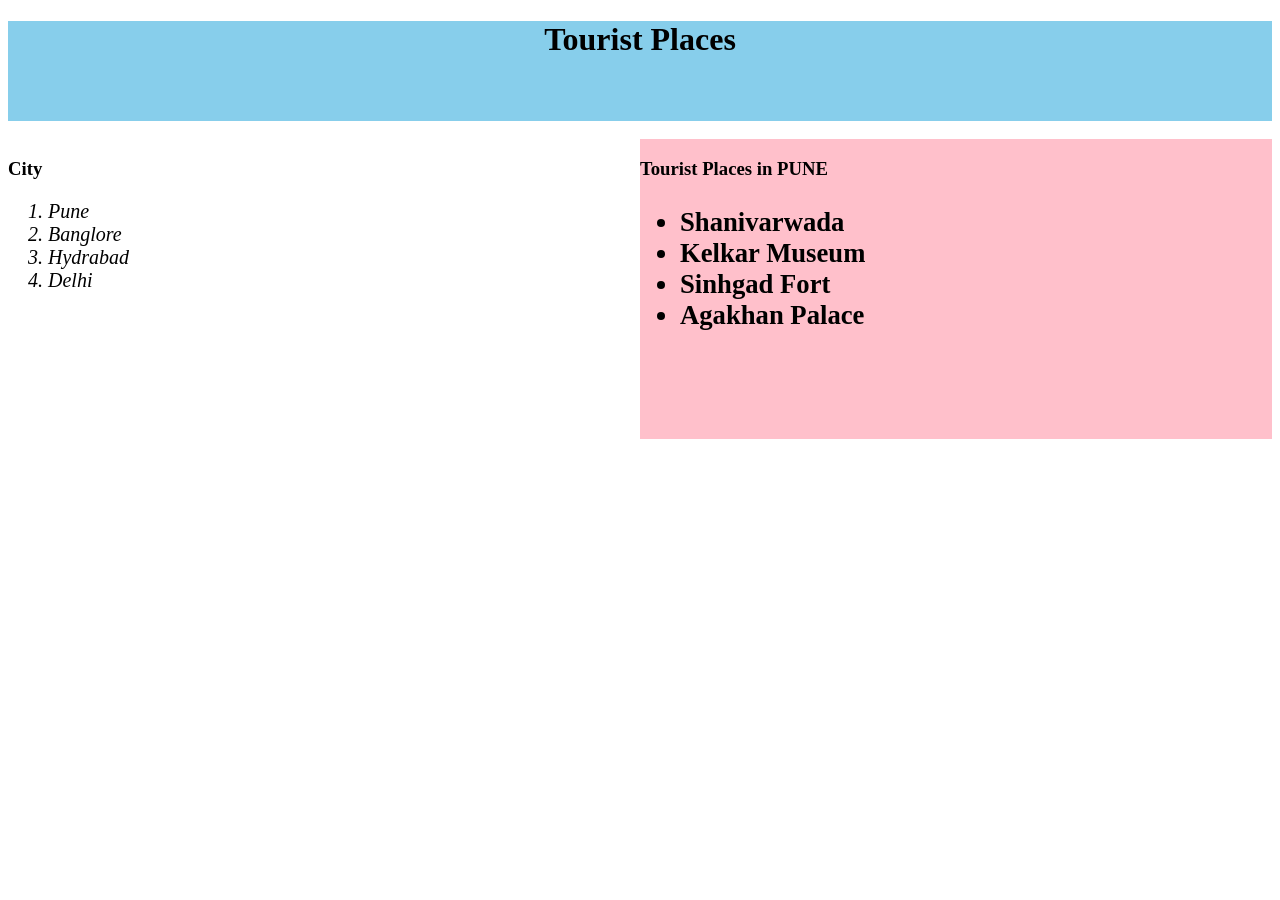
==== Exp1.html @ 50b7b3c0 "Exp1.html" ====
<!DOCTYPE html>
<html>
<head>
    <title> Tourist Places </title>
    <style>
        section {
            background-color: pink;
            width: 50%;
            /* Added 'px' or another unit to height value */
            height: 300px; 
            float: right;
        }
        aside {
            /* Added 'px' or another unit to width value */
            width: 50%;
            float: left;
        }
        /* Corrected the selector from 'ol (' to 'ol {' */
        ol {
            font-style: italic;
            font-size: 15pt;
        }
        /* Corrected the selector from 'ul (' to 'ul {' */
        ul {
            font-weight: bold;
            font-size: 20pt;
        }
    </style>
</head>
<body>
    <header style="background-color: skyblue; height: 100px">
        <h1 align="center">Tourist Places</h1>
    </header>
    <br>
<aside>

<h3>City</h3>

<ol>

<li>Pune</li>

<li>Banglore</li>

<li>Hydrabad</li>

<li>Delhi</li>

</ol> </aside>

<section>

<h3>Tourist Places in PUNE</h3>

<ul>

<li>Shanivarwada</li>

<li>Kelkar Museum</li>

<li>Sinhgad Fort</li>

<li>Agakhan Palace</li>

</ul></section></body></html>
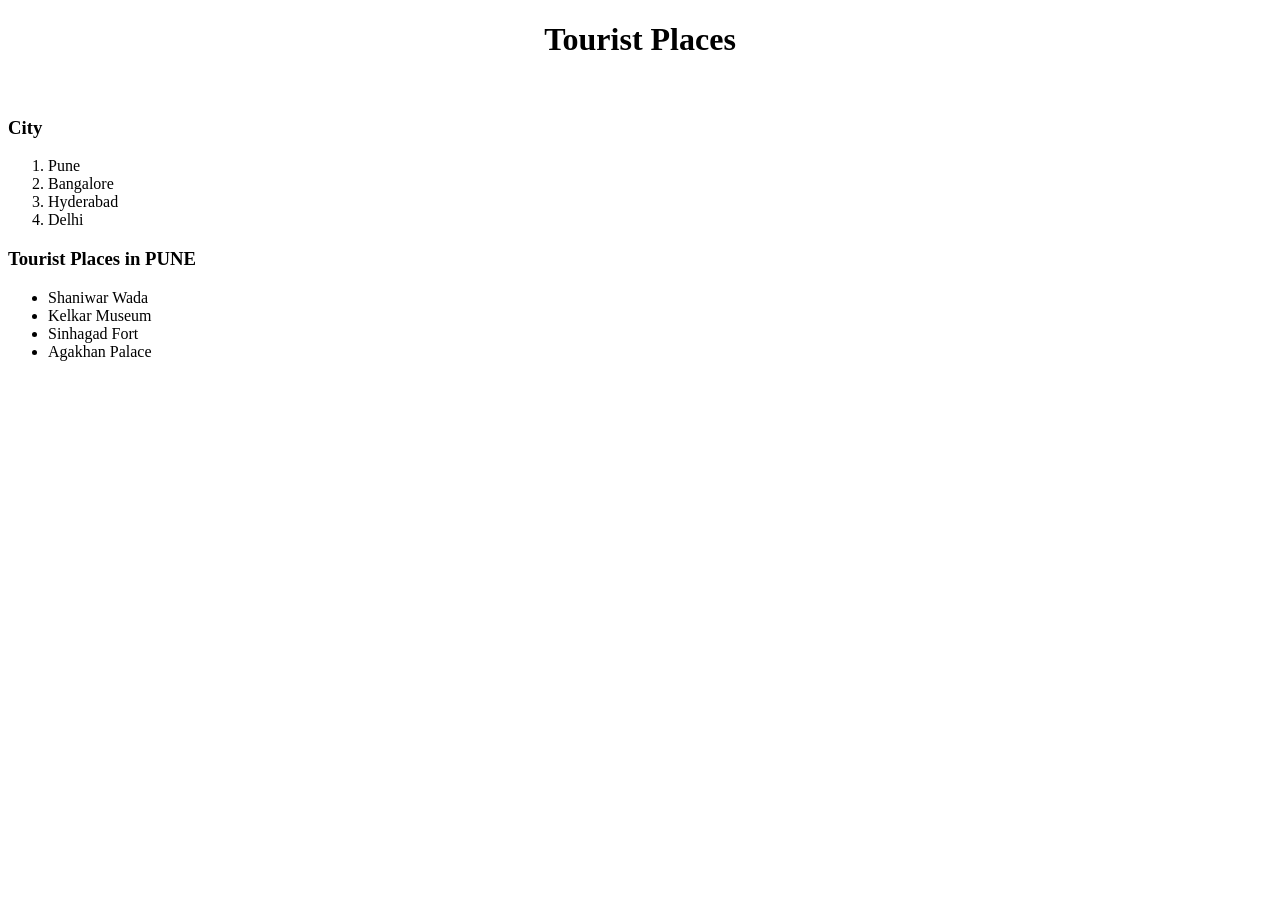
==== commit 1ef017ae: "Web-Exp-1" ====
--- a/Exp1.html
+++ b/Exp1.html
@@ -1,65 +1,42 @@
 <!DOCTYPE html>
 <html>
 <head>
-    <title> Tourist Places </title>
-    <style>
-        section {
-            background-color: pink;
-            width: 50%;
-            /* Added 'px' or another unit to height value */
-            height: 300px; 
-            float: right;
-        }
-        aside {
-            /* Added 'px' or another unit to width value */
-            width: 50%;
-            float: left;
-        }
-        /* Corrected the selector from 'ol (' to 'ol {' */
-        ol {
-            font-style: italic;
-            font-size: 15pt;
-        }
-        /* Corrected the selector from 'ul (' to 'ul {' */
-        ul {
-            font-weight: bold;
-            font-size: 20pt;
-        }
-    </style>
+    <title>Tourist Places</title>
 </head>
+
 <body>
-    <header style="background-color: skyblue; height: 100px">
+
+    <header>
         <h1 align="center">Tourist Places</h1>
     </header>
+
     <br>
-<aside>
 
-<h3>City</h3>
+    <aside>
 
-<ol>
+        <h3>City</h3>
 
-<li>Pune</li>
+        <ol>
+            <li>Pune</li>
+            <li>Bangalore</li>
+            <li>Hyderabad</li>
+            <li>Delhi</li>
+        </ol>
 
-<li>Banglore</li>
+    </aside>
 
-<li>Hydrabad</li>
+    <section>
 
-<li>Delhi</li>
+        <h3>Tourist Places in PUNE</h3>
 
-</ol> </aside>
+        <ul>
+            <li>Shaniwar Wada</li>
+            <li>Kelkar Museum</li>
+            <li>Sinhagad Fort</li>
+            <li>Agakhan Palace</li>
+        </ul>
 
-<section>
+    </section>
 
-<h3>Tourist Places in PUNE</h3>
-
-<ul>
-
-<li>Shanivarwada</li>
-
-<li>Kelkar Museum</li>
-
-<li>Sinhgad Fort</li>
-
-<li>Agakhan Palace</li>
-
-</ul></section></body></html>
+</body>
+</html>
